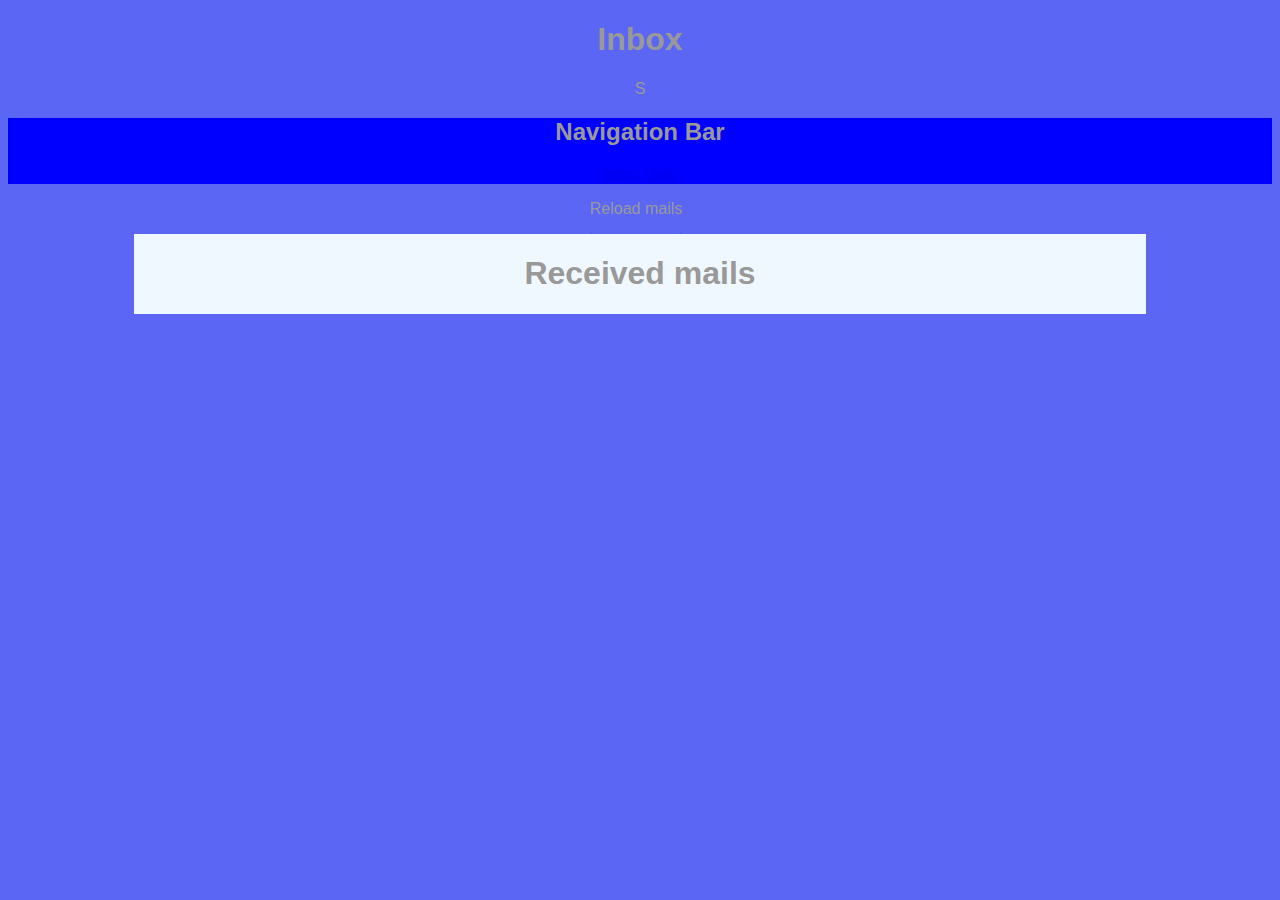
==== pages/inbox/inbox.html @ 938832a3 "Edited inbox files" ====
<!DOCTYPE html>

<html lang="en">
    <head>
        <meta charset="utf-8">
        <title>Inbox</title>
        <meta name="description" content="The page where all incoming mails will be displayed">
        <meta name="viewport" content="width=device-width, initial-scale=1.0">
        <link rel="stylesheet" type="text/css" href="inbox.css">
    </head>

    <body>
        <header>
            <h1>Inbox</h1>
        </header>S

        <div class="NavBar">
            <h2>Navigation Bar</h2>
            <nav>
                <a href="/inbox/inbox.html">Inbox</a>
                <a href="/sent/sent.html">Sent</a>
            </nav>
        </div>

        <div class="Load_Button">
            <p>Reload mails</p>
        </div> 

        <div class="center">
            <div class="InboxContent">
                <h1>Received mails</h1>
            </div>
        </div>

    </body>
</html>
---- pages/inbox/inbox.css ----
body {
    font-family: 'Arial' , sans-serif;
	--webkit-font-smoothing: antialiased;
	background: rgb(91, 102, 245);
	color: #999;
	text-align: center;
}

.NavBar {
    background-color: blue;
    
}

.InboxContent {
    background-color: aliceblue;
    width: 80%;
    align-items: center;
}

.Load_Button {
    display: inline-block;
	background: var(--primary-color);
	text-align: center;
	border : none;
	cursor: pointer;
	margin-right: 0.5rem;
	outline: none;
	box-shadow: 0 1px 0 rgba(0,0,0,0.45);
	border-radius: 2px;
}

.center{
    width: 100%;
    display: flex;
    align-items: center;
    justify-content: center;
}
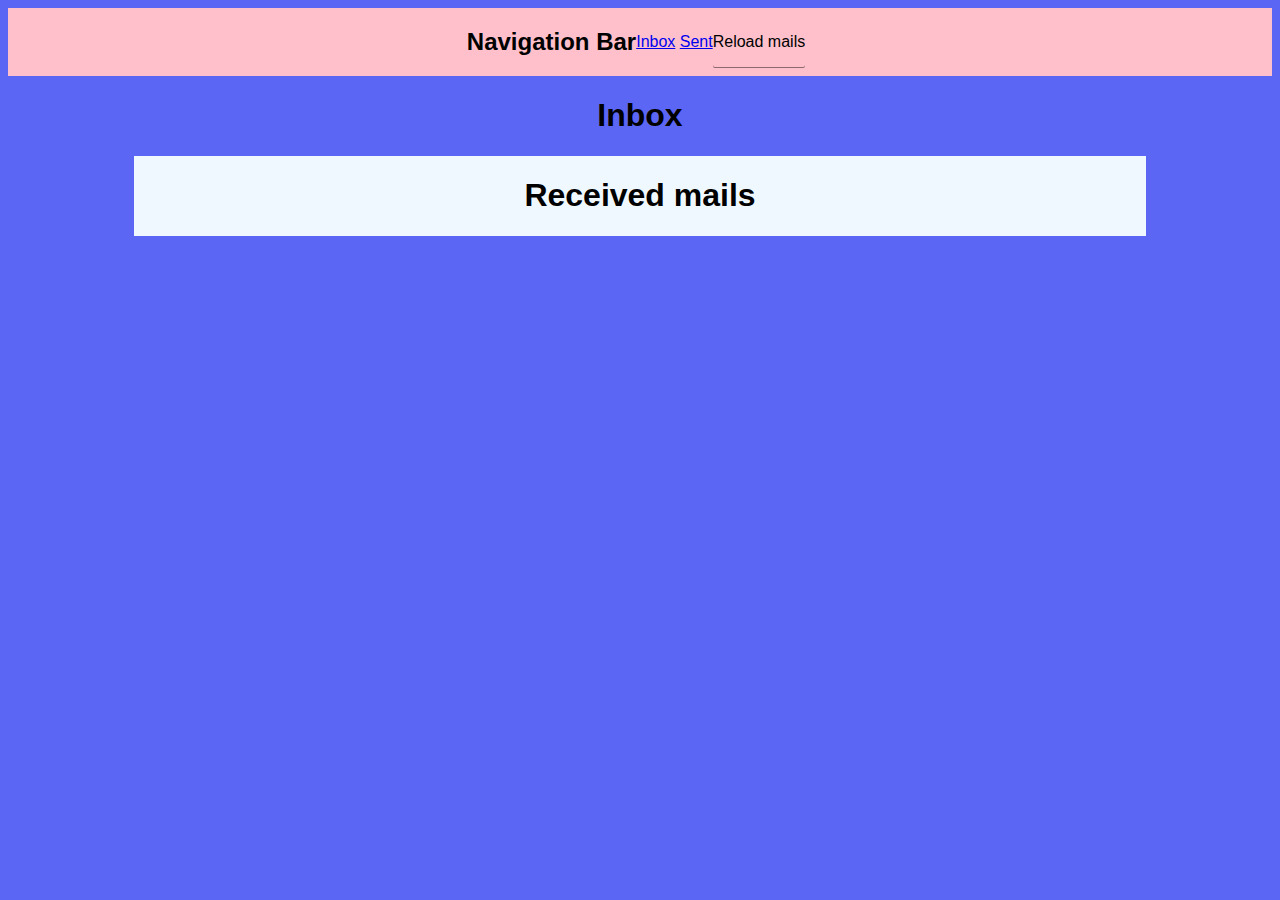
==== commit 69a7caba: "Edited inbox page" ====
--- a/pages/inbox/inbox.html
+++ b/pages/inbox/inbox.html
@@ -10,22 +10,22 @@
     </head>
 
     <body>
-        <header>
-            <h1>Inbox</h1>
-        </header>S
-
         <div class="NavBar">
             <h2>Navigation Bar</h2>
             <nav>
                 <a href="/inbox/inbox.html">Inbox</a>
                 <a href="/sent/sent.html">Sent</a>
             </nav>
+            <div class="Load_Button">
+                <p>Reload mails</p>
+            </div> 
         </div>
 
-        <div class="Load_Button">
-            <p>Reload mails</p>
-        </div> 
+        <header>
+            <h1>Inbox</h1>
+        </header>
 
+    
         <div class="center">
             <div class="InboxContent">
                 <h1>Received mails</h1>
--- a/pages/inbox/inbox.css
+++ b/pages/inbox/inbox.css
@@ -2,13 +2,15 @@
     font-family: 'Arial' , sans-serif;
 	--webkit-font-smoothing: antialiased;
 	background: rgb(91, 102, 245);
-	color: #999;
+	color:black;
 	text-align: center;
 }
 
 .NavBar {
-    background-color: blue;
-    
+    background-color: pink;
+    display: flex;
+    align-items: center;
+    justify-content: center;
 }
 
 .InboxContent {
@@ -20,7 +22,7 @@
 .Load_Button {
     display: inline-block;
 	background: var(--primary-color);
-	text-align: center;
+	text-align: right;
 	border : none;
 	cursor: pointer;
 	margin-right: 0.5rem;
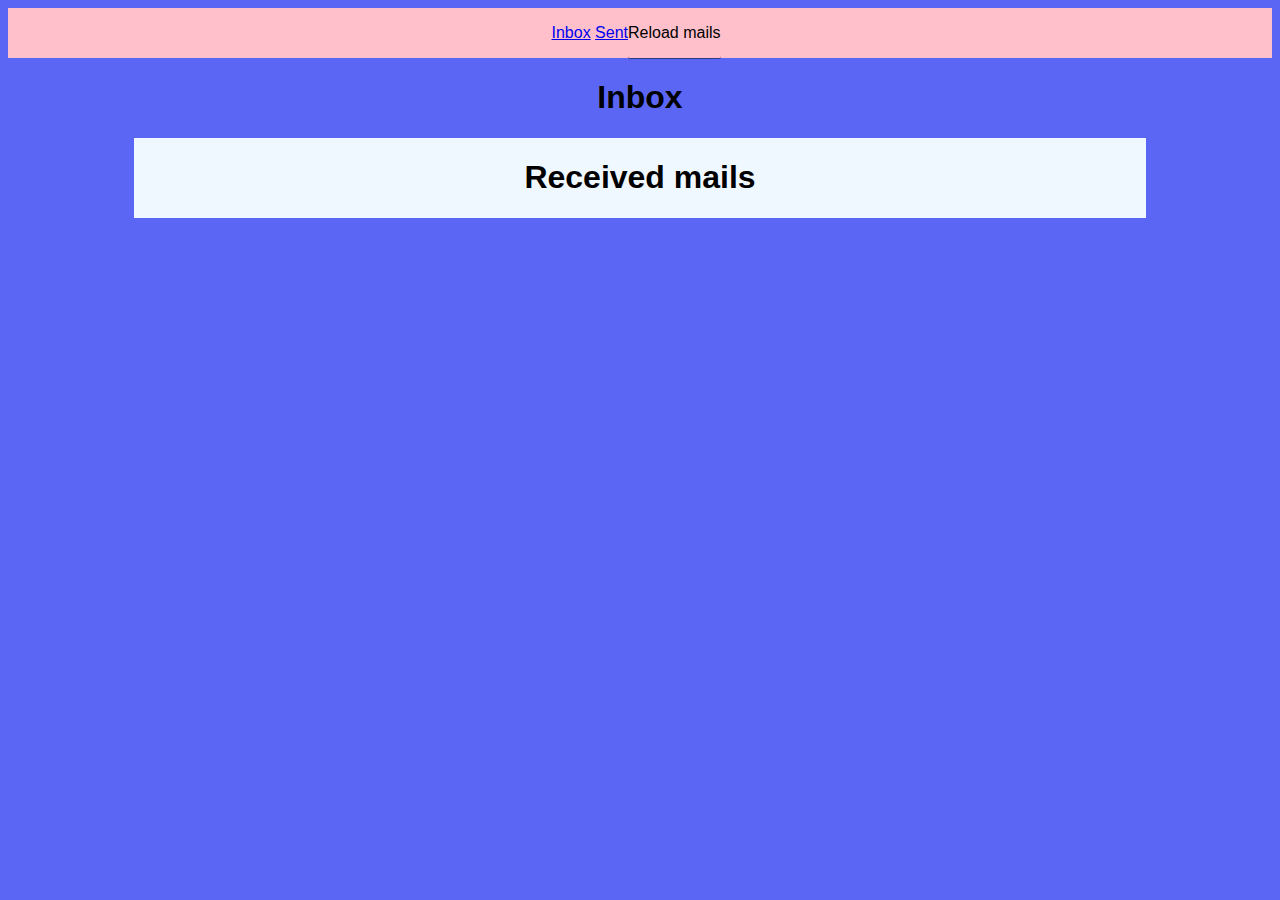
==== commit a23920d5: "inbox" ====
--- a/pages/inbox/inbox.html
+++ b/pages/inbox/inbox.html
@@ -11,7 +11,6 @@
 
     <body>
         <div class="NavBar">
-            <h2>Navigation Bar</h2>
             <nav>
                 <a href="/inbox/inbox.html">Inbox</a>
                 <a href="/sent/sent.html">Sent</a>
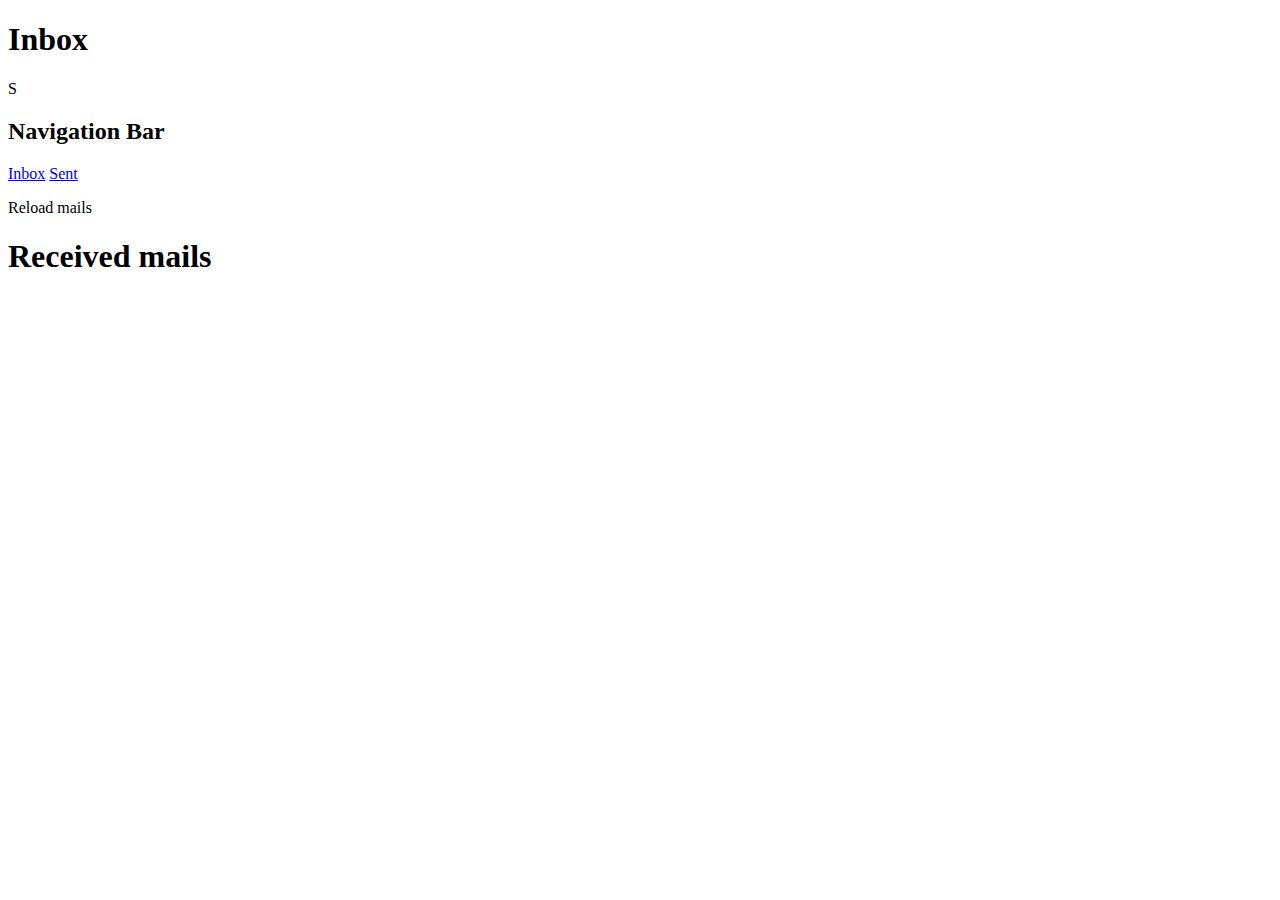
==== commit d6328c25: "Merge branch 'master' of https://github.com/maantjemol/EoCS-project" ====
--- a/pages/inbox/inbox.html
+++ b/pages/inbox/inbox.html
@@ -1,30 +1,42 @@
 <!DOCTYPE html>
 
 <html lang="en">
-    <head>
-        <meta charset="utf-8">
-        <title>Inbox</title>
-        <meta name="description" content="The page where all incoming mails will be displayed">
-        <meta name="viewport" content="width=device-width, initial-scale=1.0">
-        <link rel="stylesheet" type="text/css" href="inbox.css">
-    </head>
+  <head>
+    <meta charset="utf-8" />
+    <title>Inbox</title>
+    <meta
+      name="description"
+      content="The page where all incoming mails will be displayed"
+    />
+    <meta name="viewport" content="width=device-width, initial-scale=1.0" />
+    <link rel="stylesheet" type="text/css" href="/inbox/inbox.css" />
+    <link
+      rel="stylesheet"
+      href="https://the.missing.style/v1.0.3/missing.min.css"
+    />
+    <link
+      rel="stylesheet"
+      href="https://the.missing.style/v1.0.3/missing-prism.min.css"
+    />
+  </head>
 
     <body>
+        <header>
+            <h1>Inbox</h1>
+        </header>S
+
         <div class="NavBar">
+            <h2>Navigation Bar</h2>
             <nav>
                 <a href="/inbox/inbox.html">Inbox</a>
                 <a href="/sent/sent.html">Sent</a>
             </nav>
-            <div class="Load_Button">
-                <p>Reload mails</p>
-            </div> 
         </div>
 
-        <header>
-            <h1>Inbox</h1>
-        </header>
+        <div class="Load_Button">
+            <p>Reload mails</p>
+        </div> 
 
-    
         <div class="center">
             <div class="InboxContent">
                 <h1>Received mails</h1>
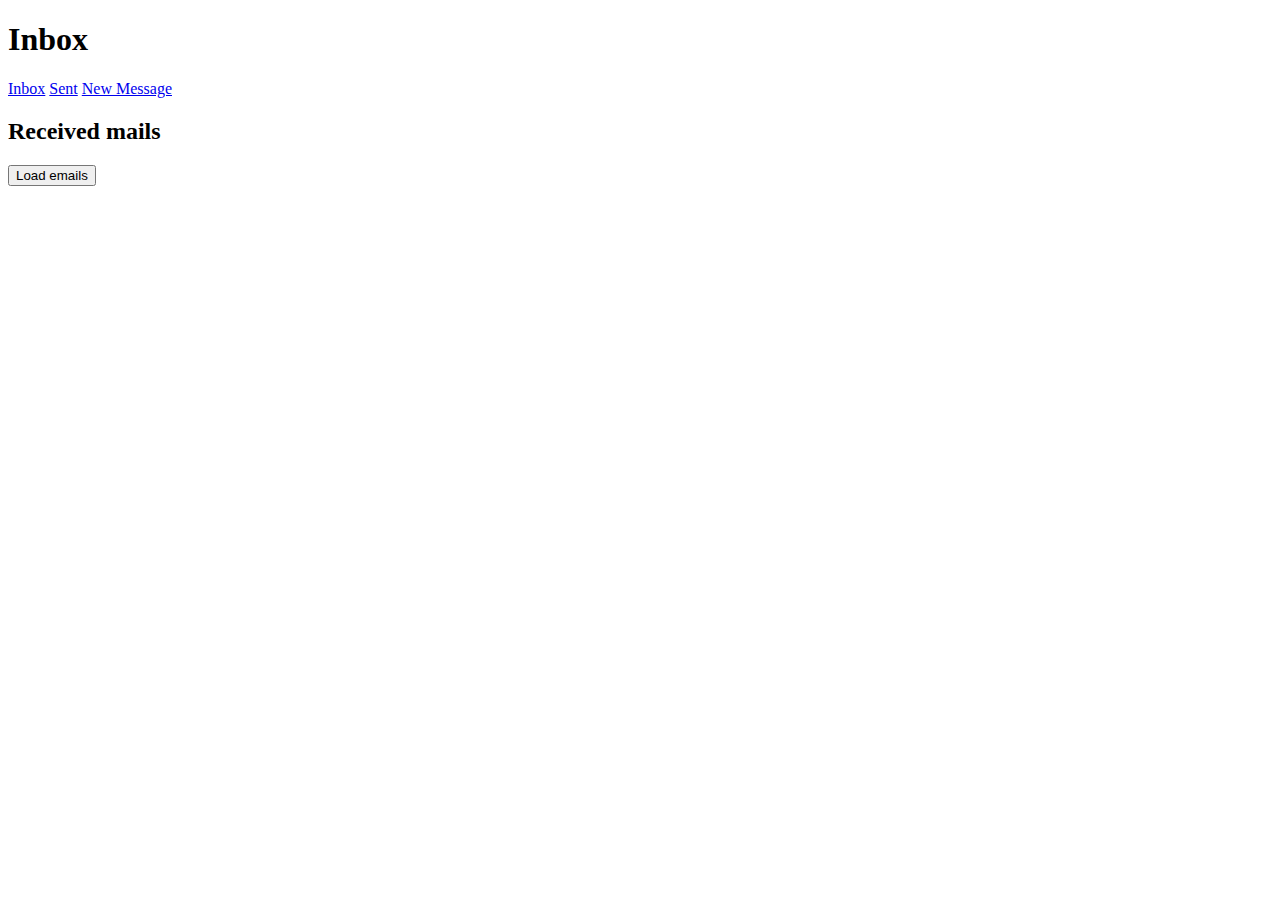
==== commit 836af86e: "Removed some things" ====
--- a/pages/inbox/inbox.html
+++ b/pages/inbox/inbox.html
@@ -20,28 +20,23 @@
     />
   </head>
 
-    <body>
-        <header>
-            <h1>Inbox</h1>
-        </header>S
-
-        <div class="NavBar">
-            <h2>Navigation Bar</h2>
-            <nav>
-                <a href="/inbox/inbox.html">Inbox</a>
-                <a href="/sent/sent.html">Sent</a>
-            </nav>
-        </div>
-
-        <div class="Load_Button">
-            <p>Reload mails</p>
-        </div> 
-
-        <div class="center">
-            <div class="InboxContent">
-                <h1>Received mails</h1>
-            </div>
-        </div>
-
-    </body>
-</html>+  <body>
+    <header>
+      <h1>Inbox</h1>
+      <div class="NavBar">
+        <nav>
+          <a class="active" href="/inbox/inbox.html">Inbox</a>
+          <a href="/sent/sent.html">Sent</a>
+          <a href="/new_message">New Message</a>
+        </nav>
+      </div>
+    </header>
+    <div class="center">
+      <div class="InboxContent" id="InboxContent">
+        <h2>Received mails</h2>
+        <button id="loadButton">Load emails</button>
+      </div>
+    </div>
+    <script src="/inbox/inbox.js"></script>
+  </body>
+</html>
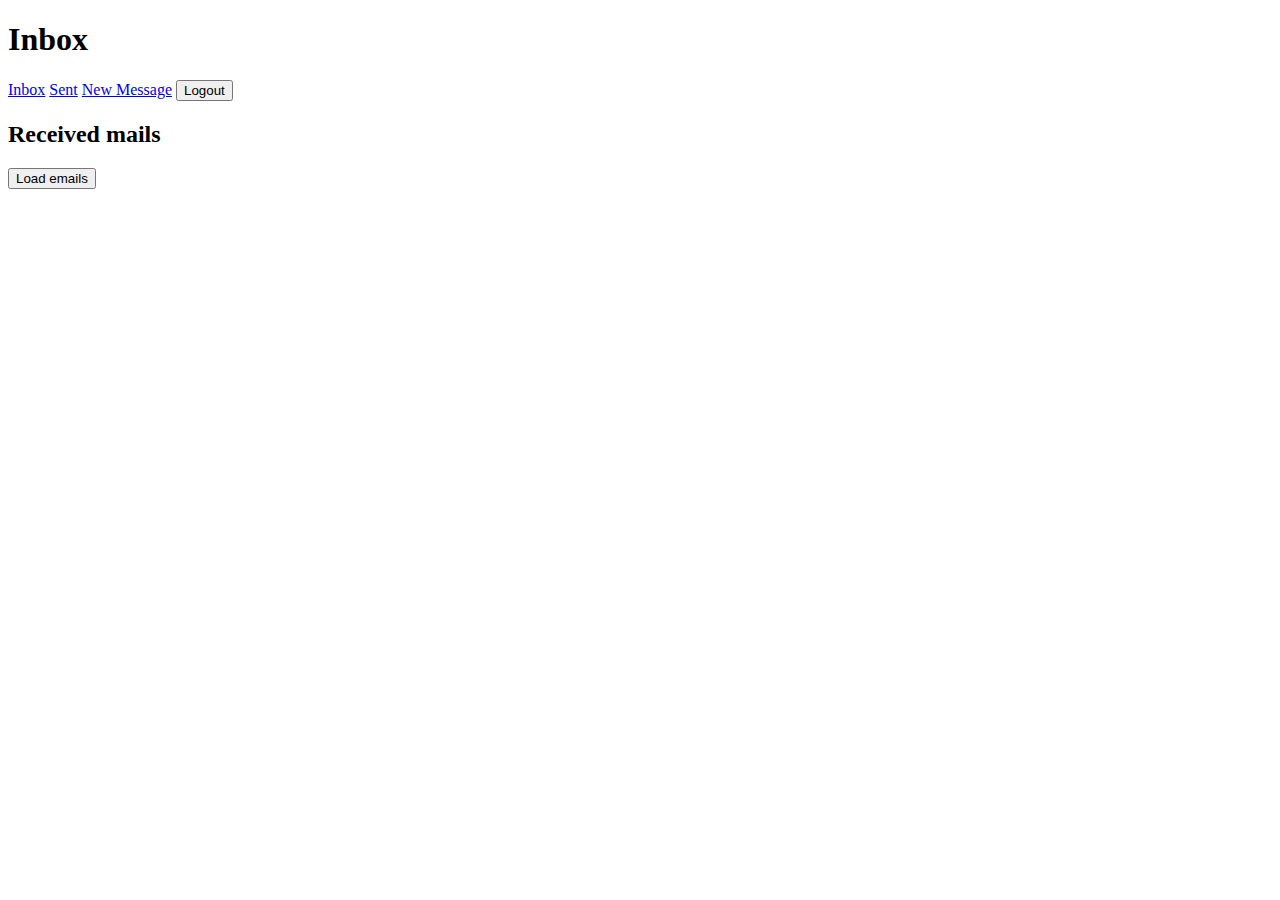
==== commit 2e5fa5f2: "Added logout and errors" ====
--- a/pages/inbox/inbox.html
+++ b/pages/inbox/inbox.html
@@ -25,9 +25,10 @@
       <h1>Inbox</h1>
       <div class="NavBar">
         <nav>
-          <a class="active" href="/inbox/inbox.html">Inbox</a>
-          <a href="/sent/sent.html">Sent</a>
+          <a href="/inbox/inbox.html">Inbox</a>
+          <a href="/send/inbox.html">Sent</a>
           <a href="/new_message">New Message</a>
+          <button id="logout">Logout</button>
         </nav>
       </div>
     </header>
